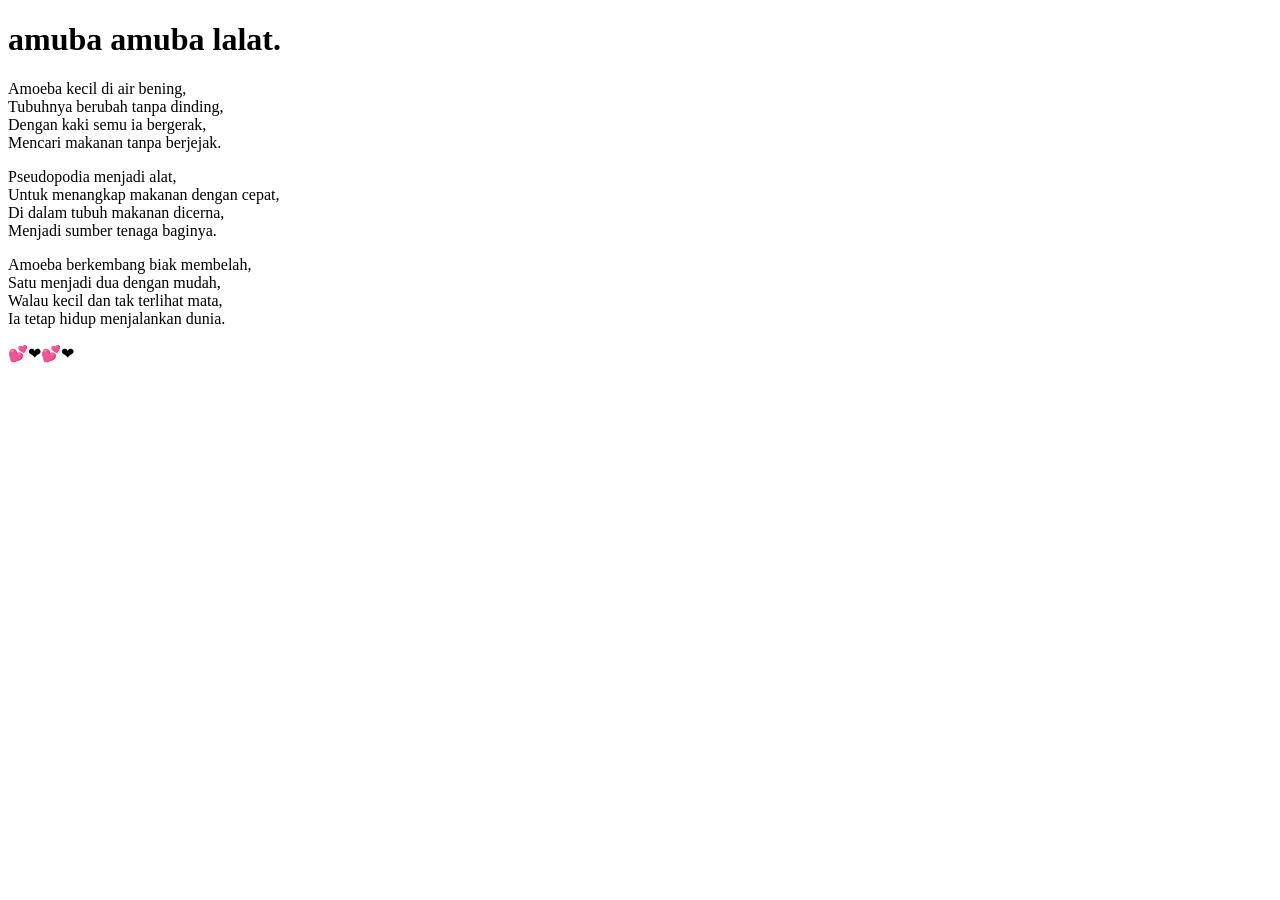
==== puisi1.html @ 887ecd76 "Create puisi1.html" ====
<!DOCTYPE html>
<html lang="id">
  <head>
    <meta charset="UTF-8">
    <meta name="viewport" content="width=device-width, initial-scale=1.0">
    <title>alamak web mitchell</title>
  </head>
  <body>
    <h1>amuba amuba lalat.</h1>
 <p>   Amoeba kecil di air bening, <br>
Tubuhnya berubah tanpa dinding, <br>
Dengan kaki semu ia bergerak, <br>
Mencari makanan tanpa berjejak. <br> </p>

<p>Pseudopodia menjadi alat,<br>
Untuk menangkap makanan dengan cepat,<br>
Di dalam tubuh makanan dicerna,<br>
Menjadi sumber tenaga baginya.<br> </p>

<p>Amoeba berkembang biak membelah,<br>
Satu menjadi dua dengan mudah,<br>
Walau kecil dan tak terlihat mata,<br>
Ia tetap hidup menjalankan dunia.<br> </p>
	
	💕❤💕❤
  </body>
</html>
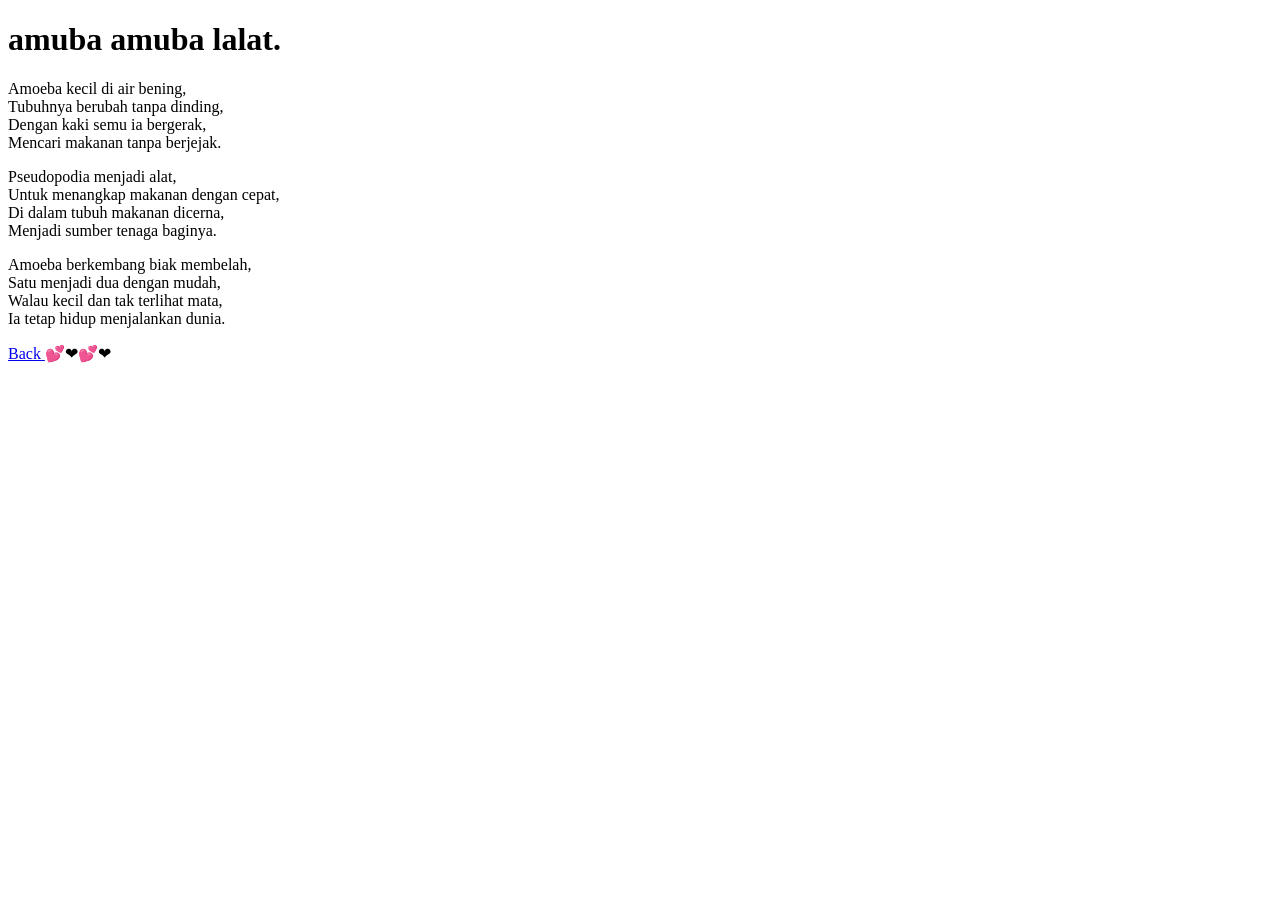
==== commit 197d7d90: "Update puisi1.html" ====
--- a/puisi1.html
+++ b/puisi1.html
@@ -22,6 +22,8 @@
 Walau kecil dan tak terlihat mata,<br>
 Ia tetap hidup menjalankan dunia.<br> </p>
 	
+	<a href="index.html"> Back </a>
+	
 	💕❤💕❤
   </body>
 </html>
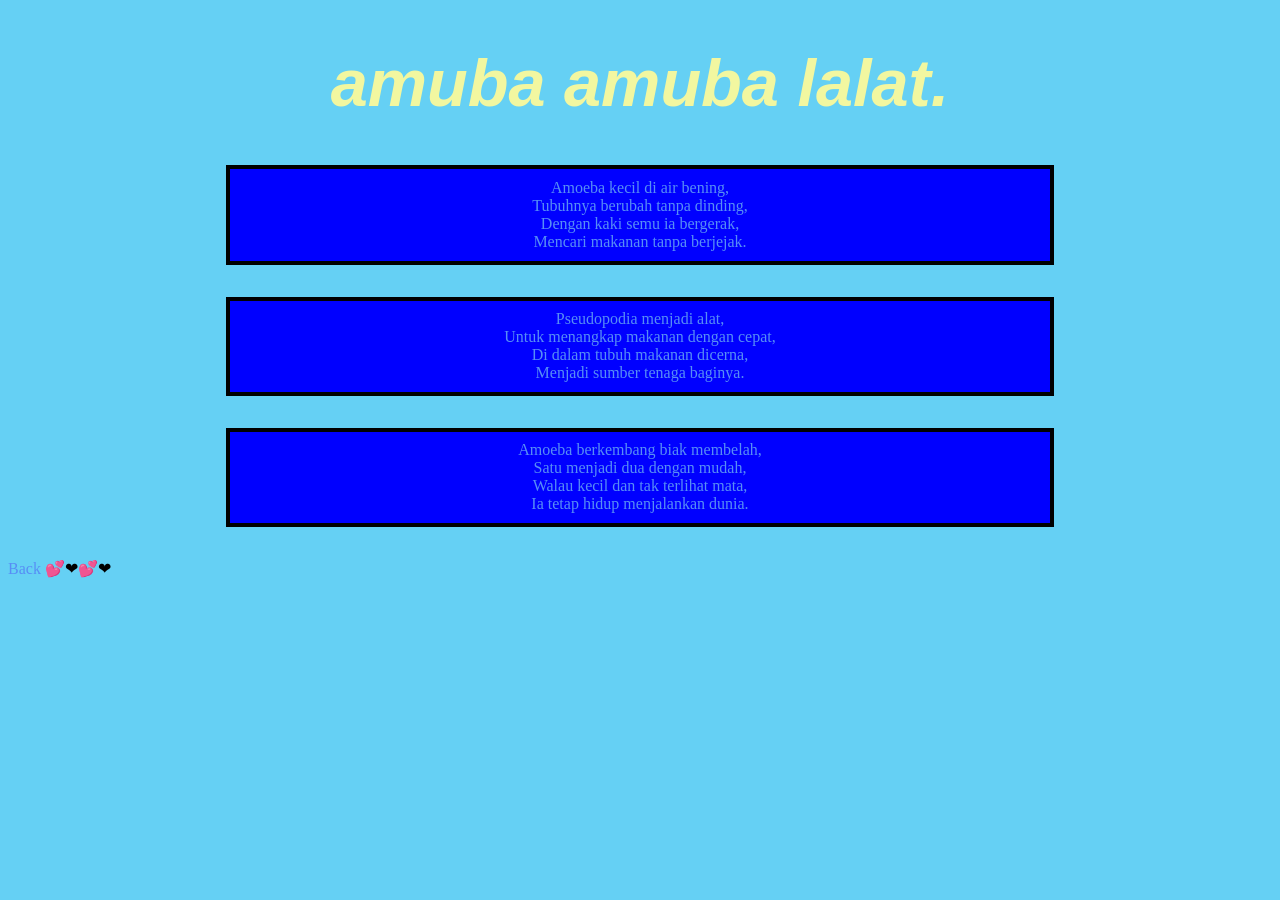
==== commit ba68d962: "Update puisi1.html" ====
--- a/puisi1.html
+++ b/puisi1.html
@@ -1,23 +1,24 @@
 <!DOCTYPE html>
 <html lang="id">
   <head>
+   <link rel="stylesheet" href="style.css">
     <meta charset="UTF-8">
     <meta name="viewport" content="width=device-width, initial-scale=1.0">
     <title>alamak web mitchell</title>
   </head>
   <body>
     <h1>amuba amuba lalat.</h1>
- <p>   Amoeba kecil di air bening, <br>
+ <p class="kanan begronbiru">   Amoeba kecil di air bening, <br>
 Tubuhnya berubah tanpa dinding, <br>
 Dengan kaki semu ia bergerak, <br>
 Mencari makanan tanpa berjejak. <br> </p>
 
-<p>Pseudopodia menjadi alat,<br>
+<p  class="kiri begronmera">Pseudopodia menjadi alat,<br>
 Untuk menangkap makanan dengan cepat,<br>
 Di dalam tubuh makanan dicerna,<br>
 Menjadi sumber tenaga baginya.<br> </p>
 
-<p>Amoeba berkembang biak membelah,<br>
+<p  class="tengah begronijo">Amoeba berkembang biak membelah,<br>
 Satu menjadi dua dengan mudah,<br>
 Walau kecil dan tak terlihat mata,<br>
 Ia tetap hidup menjalankan dunia.<br> </p>
--- a/style.css
+++ b/style.css
@@ -0,0 +1,21 @@
+body {background-color:#65D0F4;}
+h1 {color:#F2F7A0;
+text-align: center;
+font-size: 50pt; 
+font-weight: bold; 
+font-family: sans-serif; 
+font-style: italic; }
+p {color:#578EF5;
+ background-color:blue; 
+ padding: 0.6em; 
+margin: auto;
+margin-bottom: 2em;
+text-align: center;
+border: 4px solid black;
+width: 50%;
+min-width: 50em;
+}
+div {text-align: center;}
+
+a {color:#578EF5;
+text-decoration:none;}
